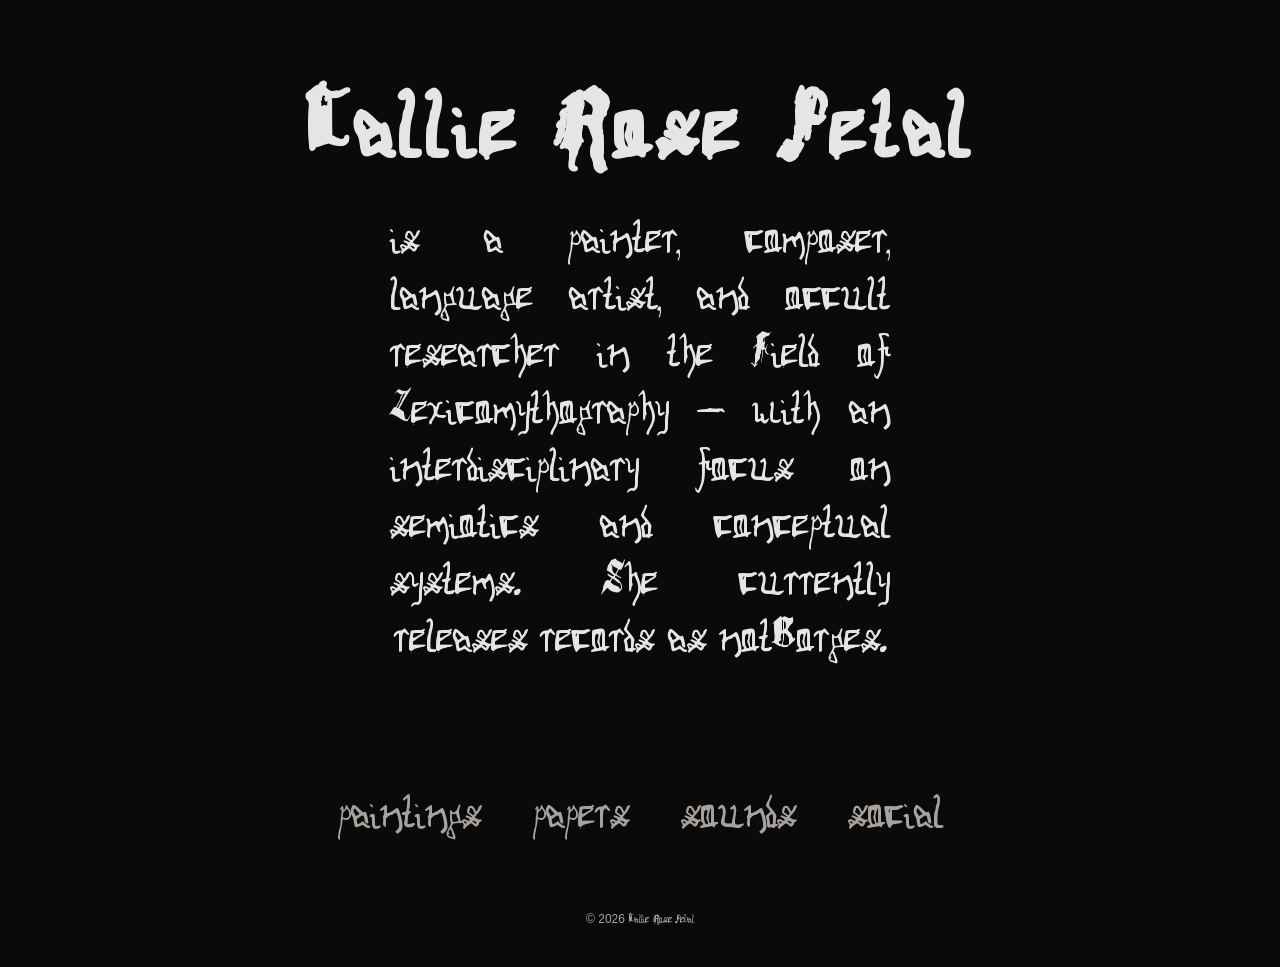
==== index.html @ 580d9471 "removing mobile medi" ====
<!doctype html>
<html lang="en">
<head>
  <meta charset="utf-8" />
  <meta name="viewport" content="width=device-width, initial-scale=1, viewport-fit=cover" />
  <title>callie rose petal is ⁿᵒᵗBorges </title>
  <meta name="color-scheme" content="light dark" />
  <meta name="theme-color" content="#0a0a0a" />
  <style>
    :root {
      --bg: #0a0a0a;
      --fg: #e7e5e4;
      --muted: #a8a29e;
      --focus: #d6d3d1;
    }
    @font-face {
      font-family: 'Hamartia';
      src: url('./assets/fonts/Hamartia.woff2') format('woff2');
      font-weight: normal;
      font-style: normal;
      font-display: swap;
      font-size: xx-large;
    }

    html, body { height: 100%; }
    body {
      margin: 0;
      padding: env(safe-area-inset-top) env(safe-area-inset-right) env(safe-area-inset-bottom) env(safe-area-inset-left);
      font-family: "Hamartia", sans-serif;
      font-size: 300%;
      background: var(--bg);
      color: var(--fg);
      text-rendering: optimizeLegibility;
      -webkit-font-smoothing: antialiased;
      -moz-osx-font-smoothing: grayscale;
    }
    .wrap { max-width: 980px; margin: 0 auto; padding: 24px; }

    a {
      color: var(--focus); /* the lighter grey/stone variable you already set */
      font-weight: 500;
    }
    a:hover {
      color: #fff;
    }
    header { padding: 48px 0 16px; text-align: center; }
    header h1 {
      margin: 0;
      letter-spacing: 0.08em;
      font-weight: 600;
    }
    header h2 {
      margin: 6px 0 0;
      color: var(--muted);
      font-weight: 400;
      letter-spacing: 0.1em;
      text-transform: lowercase;
    }

    nav.links {
      display: flex;
      align-items: flex-end;
      gap: clamp(16px, 5vw, 48px);
      margin: 24px auto 28px;
      padding: 0 8px 8px;
      max-width: 100%;
    }



    /* Desktop: centered, no scroll */
    @media (min-width: 769px) {
      nav.links {
        justify-content: center;
        overflow-x: visible;
      }
    }

    .link {
      text-decoration: none;
      color: var(--fg);
      display: inline-flex;
      flex-direction: column;
      align-items: center;
      justify-content: center;
      min-width: 56px;
      padding: 6px 2px;
      outline: none;
    }
    .link span {
      margin-bottom: 4px;
      color: var(--muted);
    }

    .link:focus-visible { outline: 2px solid var(--focus); outline-offset: 4px; border-radius: 6px; }
    .link:hover { filter: brightness(1.08); }

    .bio { max-width: 500px; margin: 8px auto 64px; text-align: justify; text-align-last: center; padding: 0 12px; }
    .bio p { margin: 0; color: var(--fg); }

    footer { color: var(--muted); font-size: 12px; text-align: center; padding: 24px 0 16px; }

    @media (prefers-reduced-motion: reduce) {
      .link:hover { filter: none; }
      .link, nav.links { scroll-behavior: auto; }
    }
  </style>
</head>
<body>
  <div class="wrap">
    <header>
      <h1>Callie Rose Petal</h1>
    </header>

    <section class="bio">
      <p>
        is a painter, composer, language artist, and occult researcher in the Field of Lexicomythography — with an interdisciplinary focus on semiotics and conceptual systems. She currently releases records as notBorges.
      </p>
    <br>
    </section>

    <nav class="links" aria-label="Primary">
      <a class="link" href="gallery.html" title="gallery" aria-label="Gallery">
        <span>paintings</span>
      </a>
      <a class="link" href="https://notborges.pages.dev" target="_blank" rel="noopener noreferrer" aria-label="Study">
        <span>papers</span>
      </a>
      <a class="link" href="https://notborges.bandcamp.com" target="_blank" rel="noopener noreferrer" aria-label="Oratory">
        <span>sounds</span>
      </a>
      <a class="link" href="https://www.instagram.com/notnotnotborges" target="_blank" rel="noopener noreferrer" aria-label="Ingress">
        <span>social</span>
      </a>
    </nav>



    <footer>
      &copy; <span id="y"></span> Callie Rose Petal
    </footer>
  </div>

  <script>
    document.getElementById('y').textContent = new Date().getFullYear();
  </script>
</body>
</html>
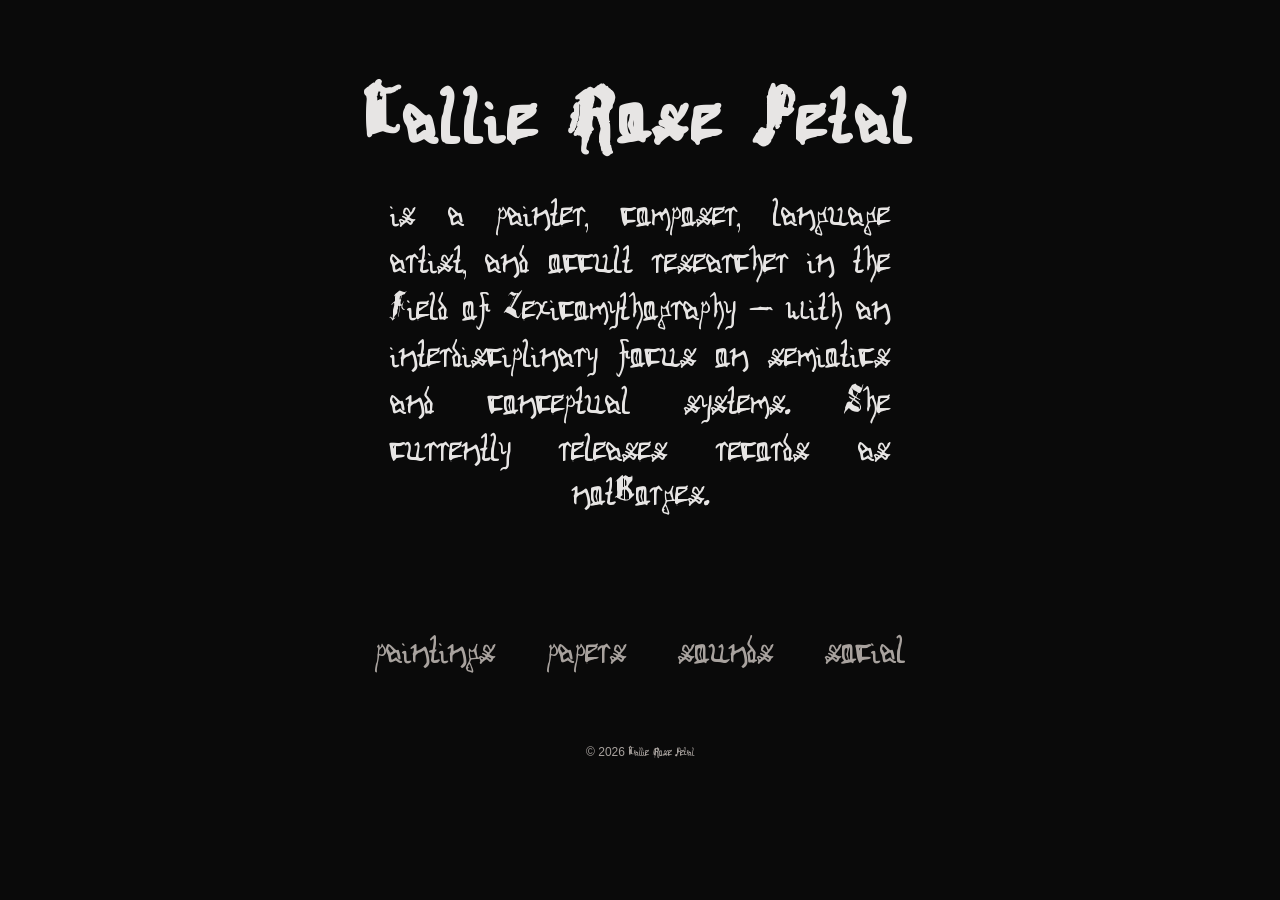
==== commit 74fe5332: "250% font" ====
--- a/index.html
+++ b/index.html
@@ -27,7 +27,7 @@
       margin: 0;
       padding: env(safe-area-inset-top) env(safe-area-inset-right) env(safe-area-inset-bottom) env(safe-area-inset-left);
       font-family: "Hamartia", sans-serif;
-      font-size: 300%;
+      font-size: 250%;
       background: var(--bg);
       color: var(--fg);
       text-rendering: optimizeLegibility;
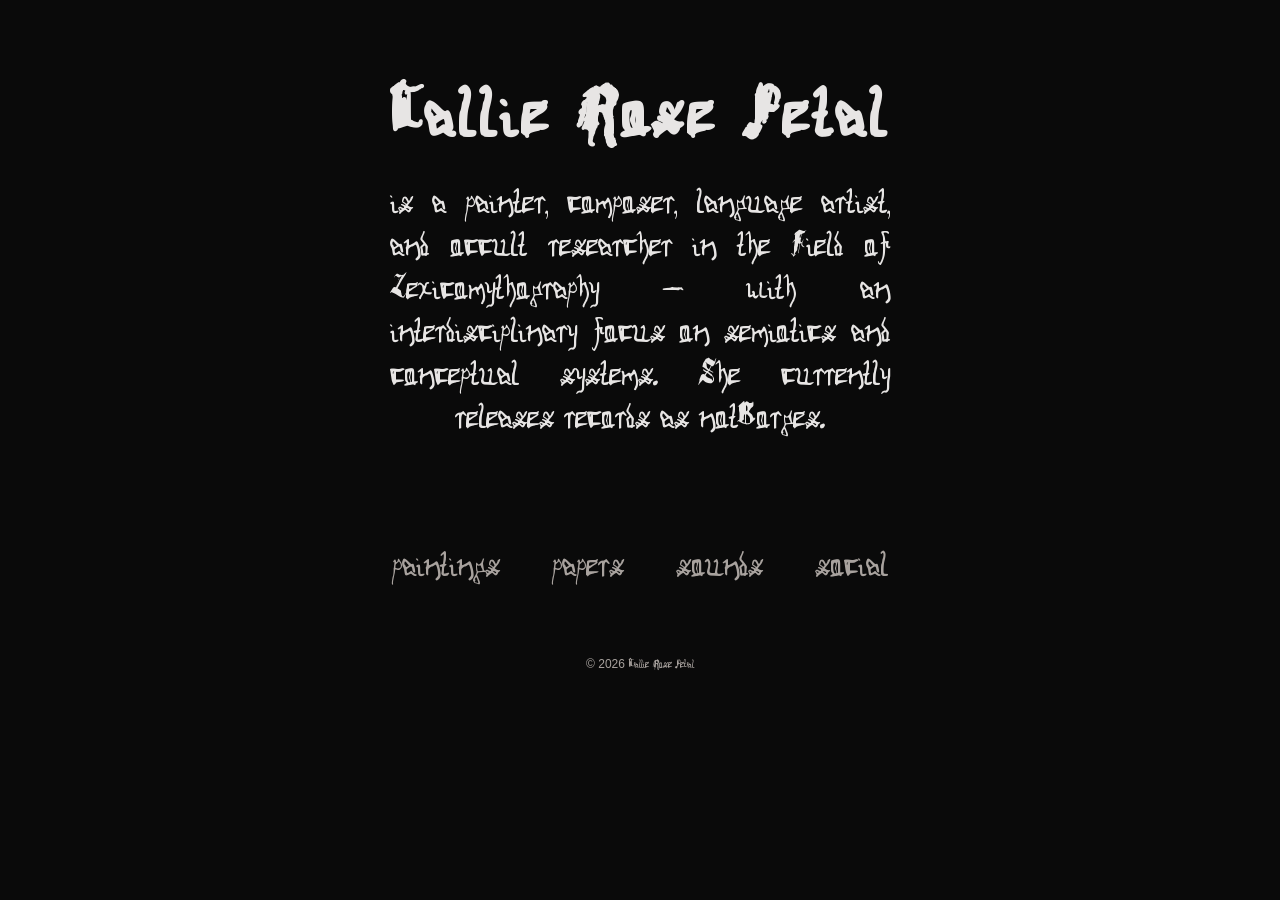
==== commit 1664039c: "font 225%" ====
--- a/index.html
+++ b/index.html
@@ -27,7 +27,7 @@
       margin: 0;
       padding: env(safe-area-inset-top) env(safe-area-inset-right) env(safe-area-inset-bottom) env(safe-area-inset-left);
       font-family: "Hamartia", sans-serif;
-      font-size: 250%;
+      font-size: 225%;
       background: var(--bg);
       color: var(--fg);
       text-rendering: optimizeLegibility;
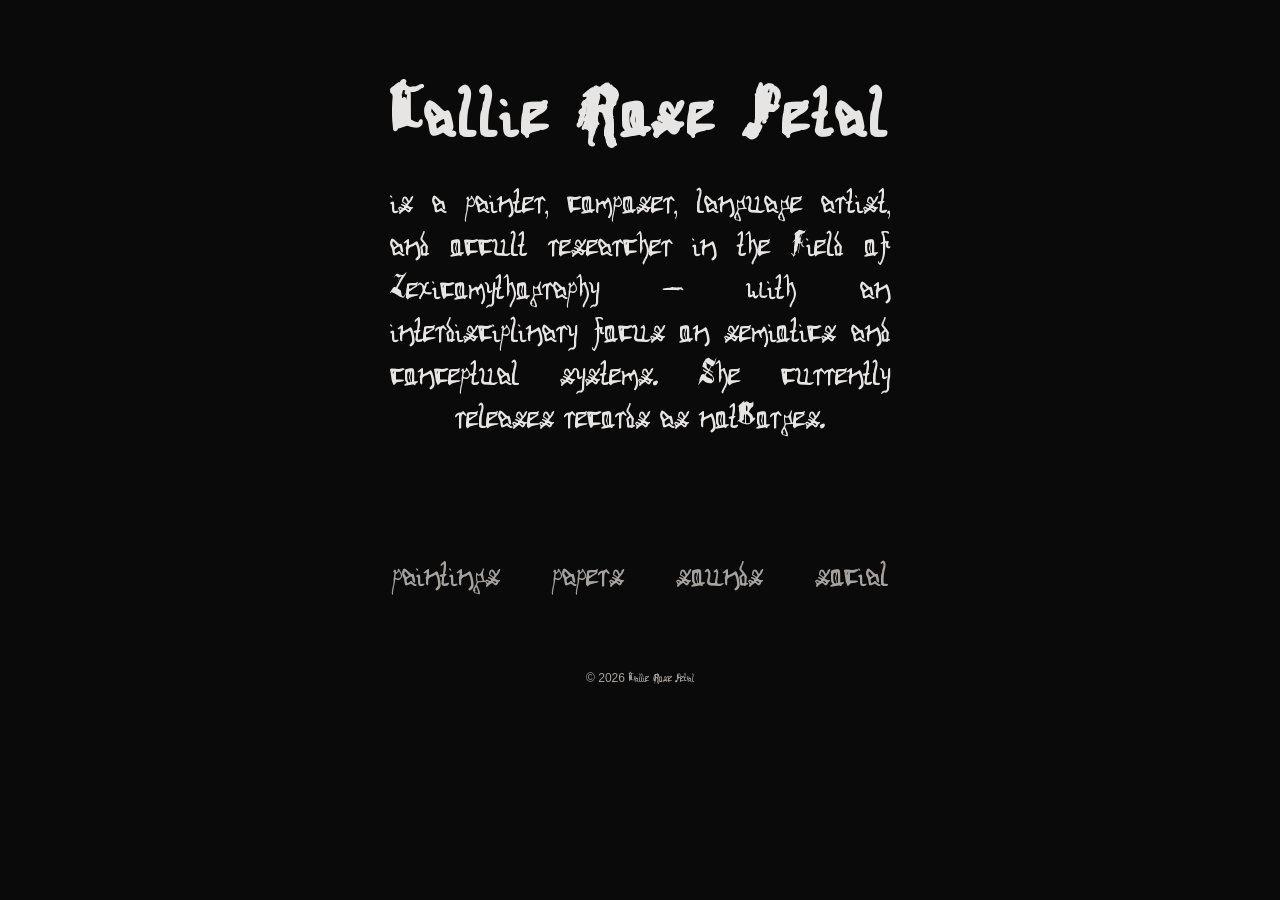
==== commit 156e9e25: "padding inc" ====
--- a/index.html
+++ b/index.html
@@ -62,7 +62,7 @@
       align-items: flex-end;
       gap: clamp(16px, 5vw, 48px);
       margin: 24px auto 28px;
-      padding: 0 8px 8px;
+      padding: 10px 12px 12px;
       max-width: 100%;
     }
 
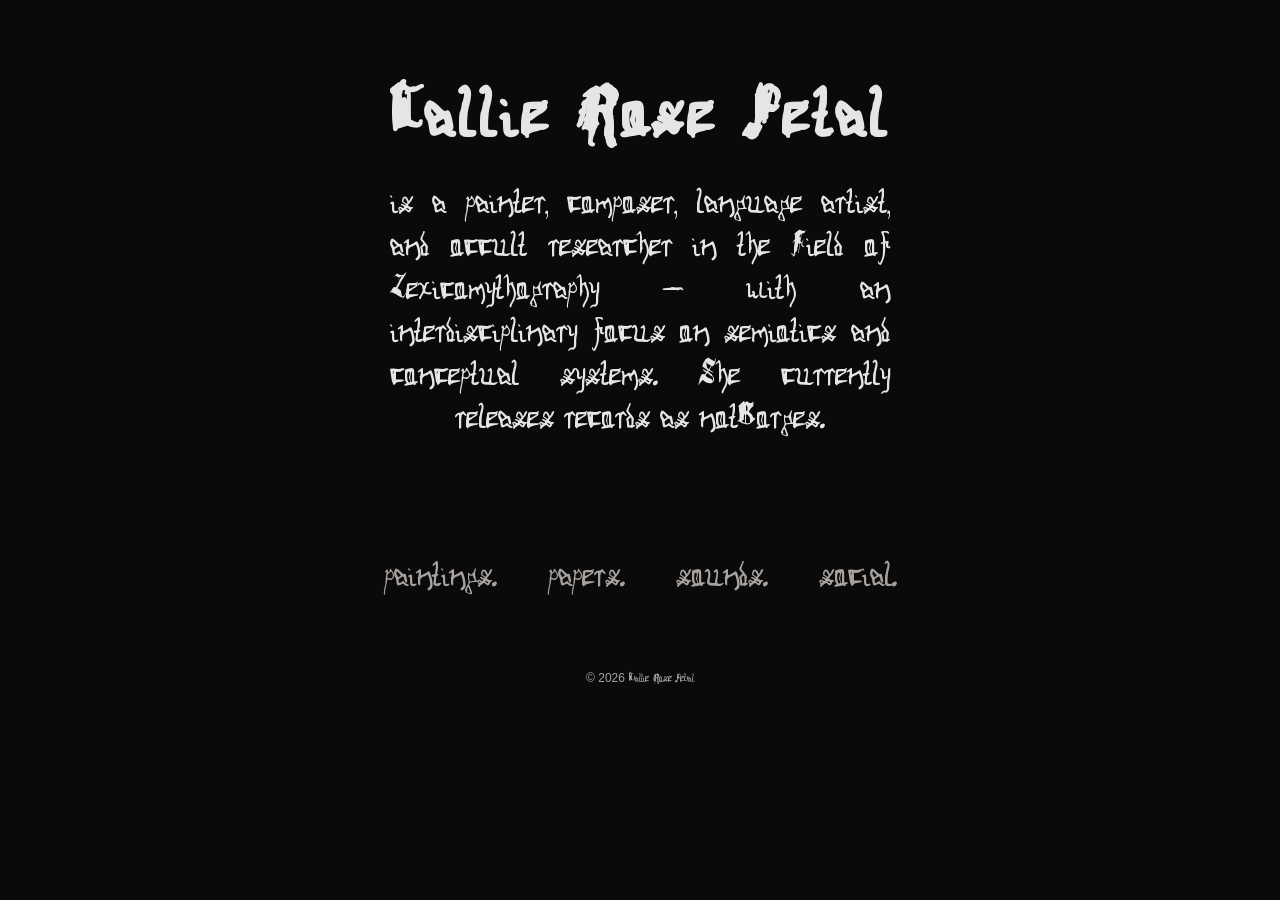
==== commit 6428ecbd: "fullstops links" ====
--- a/index.html
+++ b/index.html
@@ -121,16 +121,16 @@
 
     <nav class="links" aria-label="Primary">
       <a class="link" href="gallery.html" title="gallery" aria-label="Gallery">
-        <span>paintings</span>
+        <span>paintings. </span>
       </a>
       <a class="link" href="https://notborges.pages.dev" target="_blank" rel="noopener noreferrer" aria-label="Study">
-        <span>papers</span>
+        <span>papers. </span>
       </a>
       <a class="link" href="https://notborges.bandcamp.com" target="_blank" rel="noopener noreferrer" aria-label="Oratory">
-        <span>sounds</span>
+        <span>sounds. </span>
       </a>
       <a class="link" href="https://www.instagram.com/notnotnotborges" target="_blank" rel="noopener noreferrer" aria-label="Ingress">
-        <span>social</span>
+        <span>social. </span>
       </a>
     </nav>
 
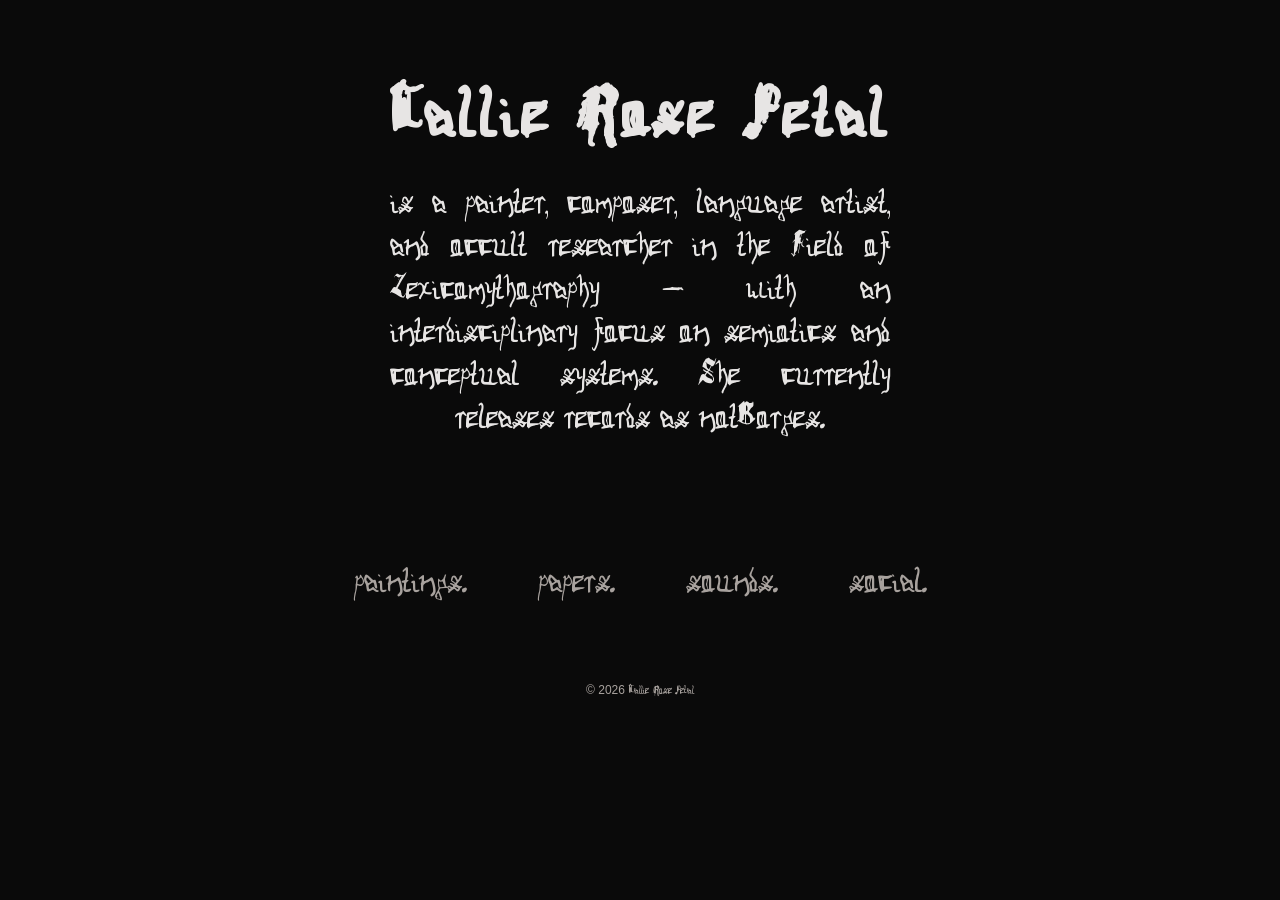
==== commit d7cb47a0: "link pad inc" ====
--- a/index.html
+++ b/index.html
@@ -84,7 +84,7 @@
       align-items: center;
       justify-content: center;
       min-width: 56px;
-      padding: 6px 2px;
+      padding: 12px 12px;
       outline: none;
     }
     .link span {
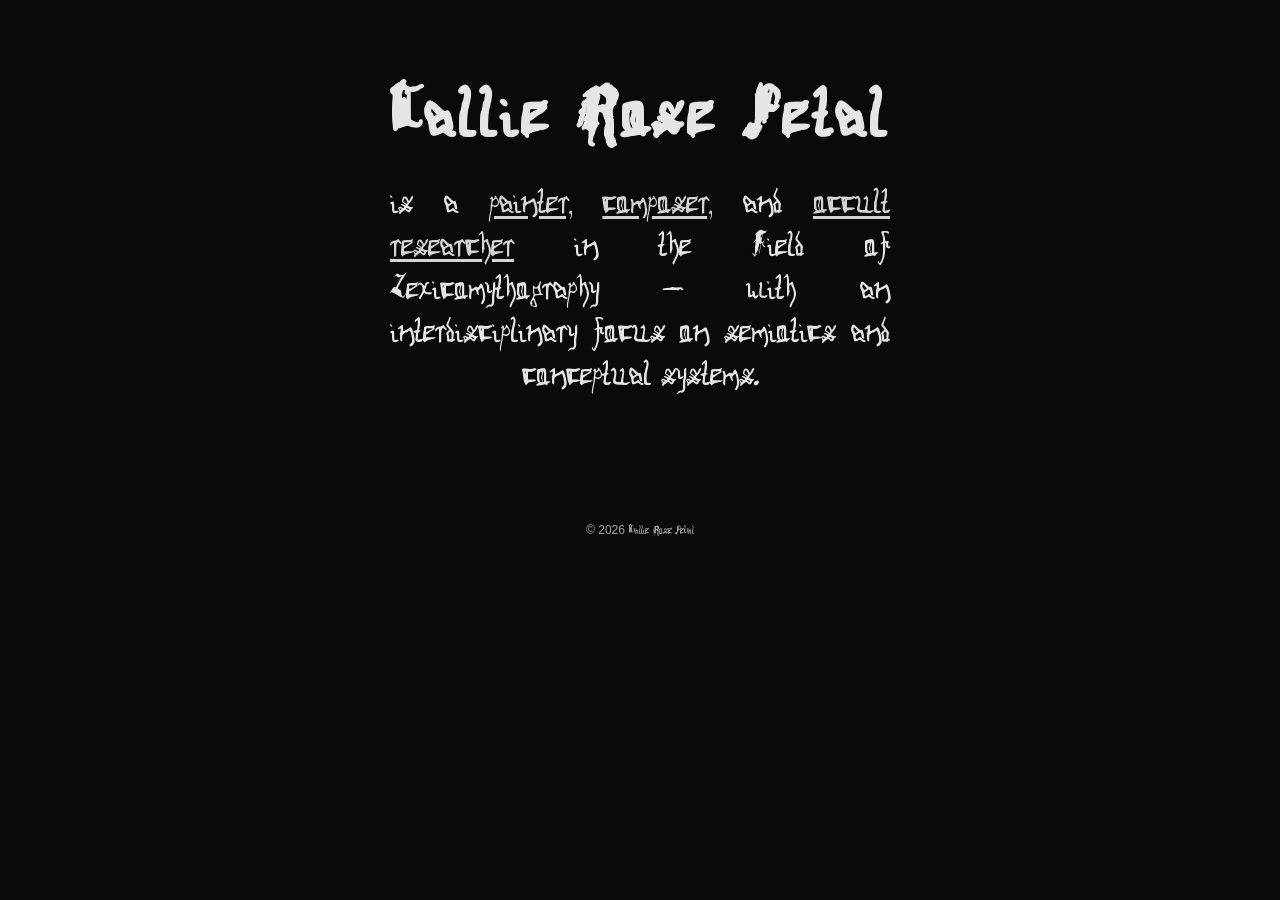
==== commit 9dd4cd62: "remove nav links" ====
--- a/index.html
+++ b/index.html
@@ -83,7 +83,6 @@
       flex-direction: column;
       align-items: center;
       justify-content: center;
-      min-width: 56px;
       padding: 12px 12px;
       outline: none;
     }
@@ -114,25 +113,11 @@
 
     <section class="bio">
       <p>
-        is a painter, composer, language artist, and occult researcher in the Field of Lexicomythography — with an interdisciplinary focus on semiotics and conceptual systems. She currently releases records as notBorges.
+        is a <a href="gallery.html">painter,</a> <a href="https://notborges.bandcamp.com">composer,</a> and <a href="https://notborges.pages.dev">occult researcher</a> in the Field of Lexicomythography — with an interdisciplinary focus on semiotics and conceptual systems.
       </p>
     <br>
     </section>
 
-    <nav class="links" aria-label="Primary">
-      <a class="link" href="gallery.html" title="gallery" aria-label="Gallery">
-        <span>paintings. </span>
-      </a>
-      <a class="link" href="https://notborges.pages.dev" target="_blank" rel="noopener noreferrer" aria-label="Study">
-        <span>papers. </span>
-      </a>
-      <a class="link" href="https://notborges.bandcamp.com" target="_blank" rel="noopener noreferrer" aria-label="Oratory">
-        <span>sounds. </span>
-      </a>
-      <a class="link" href="https://www.instagram.com/notnotnotborges" target="_blank" rel="noopener noreferrer" aria-label="Ingress">
-        <span>social. </span>
-      </a>
-    </nav>
 
 
 
